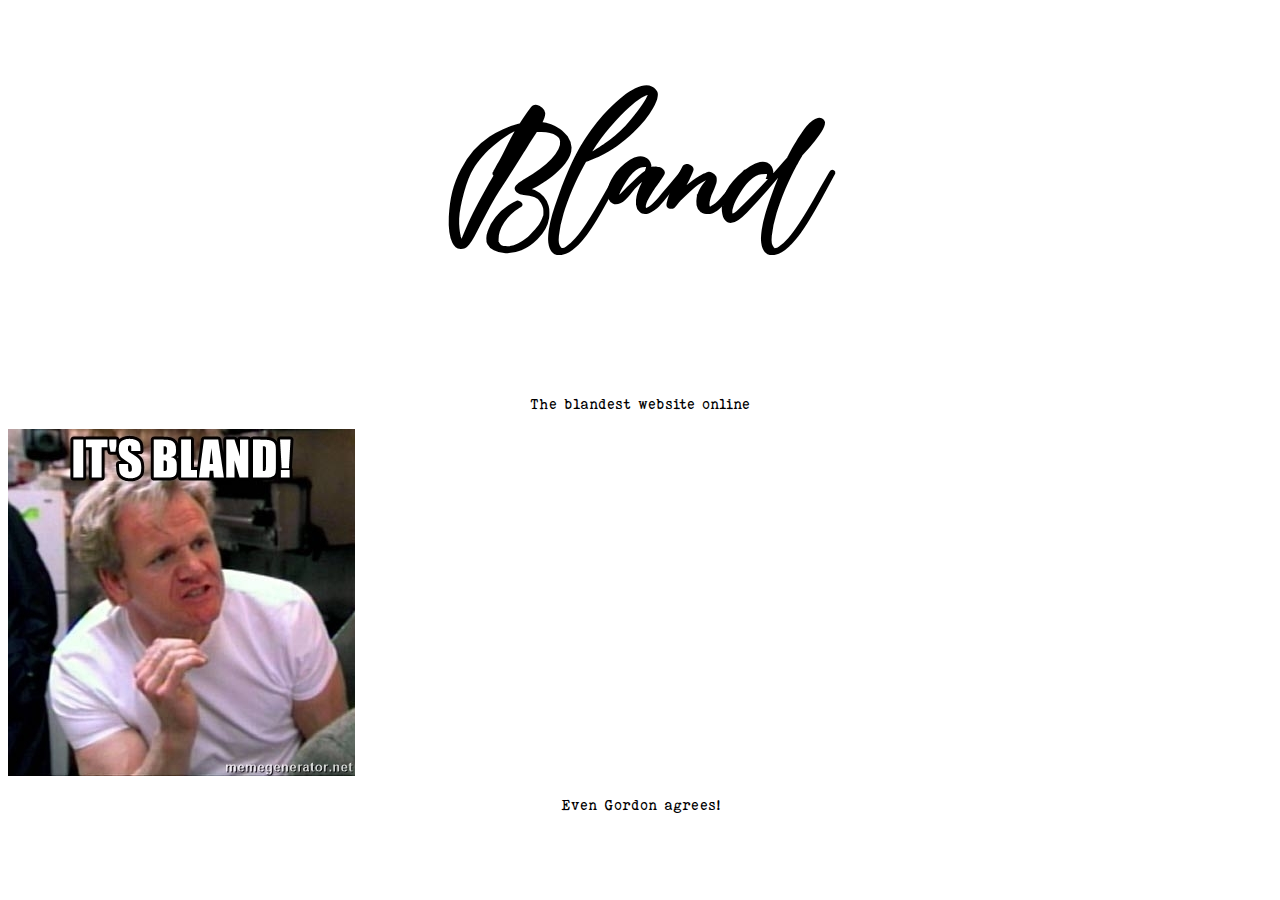
==== activity/index.html @ 664ebb8a "update" ====
<!DOCTYPE html>
<html lang="en">
<head>
    <meta charset="UTF-8">
    <meta http-equiv="X-UA-Compatible" content="IE=edge">
    <meta name="viewport" content="width=device-width, initial-scale=1.0">
    <link rel="stylesheet" href="style.css">
    <title>Document</title>
</head>
<body>
<h1>
Bland
</h1>

<p>The blandest website online</p>

<a href="https://www.youtube.com/watch?v=jd2mIIIe91g"target=_blank>
<img src="bland.jpg" alt="Gordon Ramsay: it's bland">
</a>

<p>Even Gordon agrees!</p>

</body>
</html>
---- activity/style.css ----
@font-face {
    font-family: my-first-font;
    src: url(Austria.ttf);
} 
@font-face {
    font-family: my-second-font;
    src: url(ELEGANT\ TYPEWRITER\ Regular.ttf);
}


h1{
    text-align: center;
    font-family: my-first-font;
    font-size: 800%;
}

p{
    text-align: center;
    font-family: my-second-font;
}
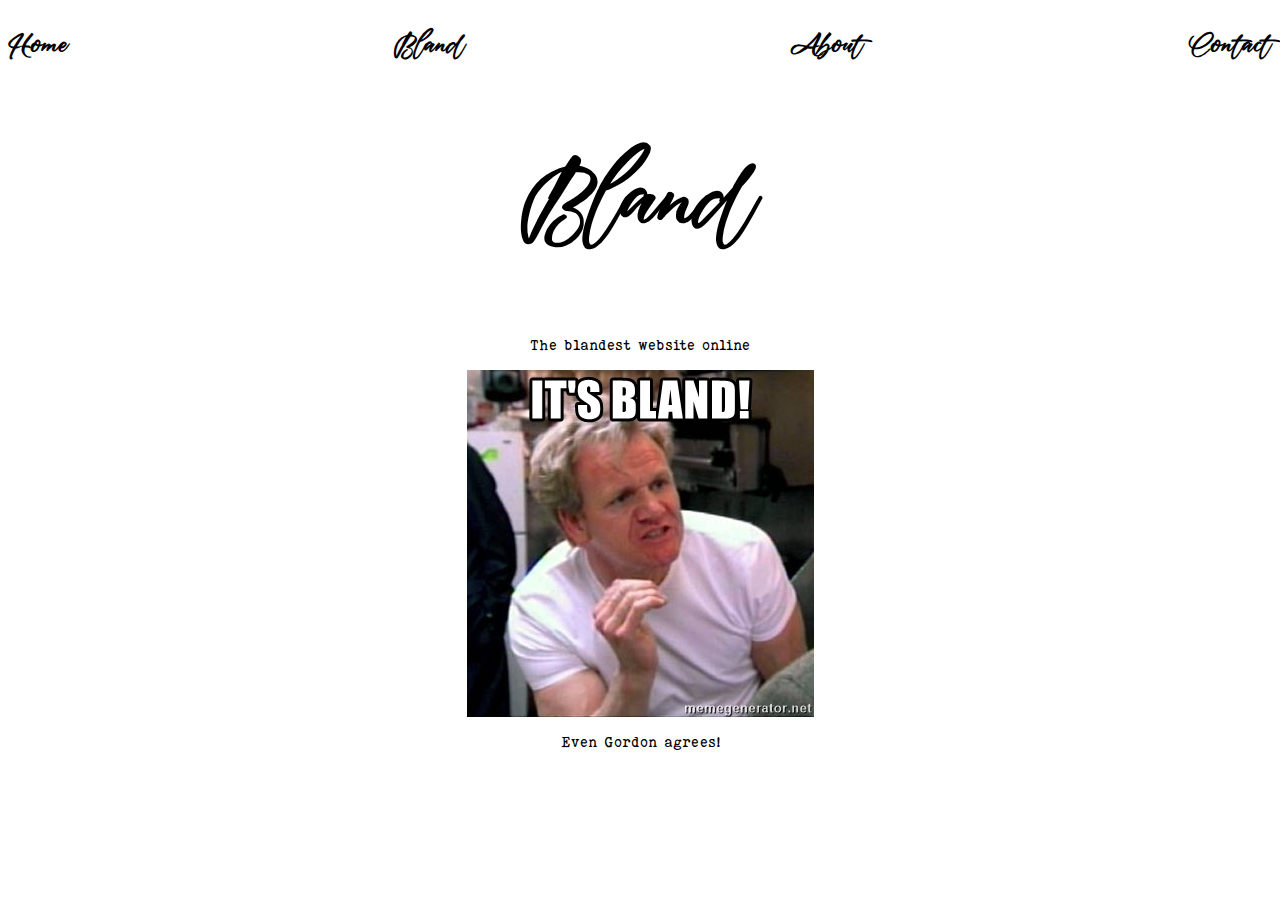
==== commit 74dfdb2e: "update" ====
--- a/activity/index.html
+++ b/activity/index.html
@@ -8,13 +8,21 @@
     <title>Document</title>
 </head>
 <body>
+    <nav> 
+    <div class="container">
+    <h2>Home</h2>
+    <h2>Bland</h2>
+    <h2>About</h2>
+    <h2>Contact</h2>
+    </div>
+    </nav>
 <h1>
 Bland
 </h1>
 
 <p>The blandest website online</p>
 
-<a href="https://www.youtube.com/watch?v=jd2mIIIe91g"target=_blank>
+<a id="image" href="https://www.youtube.com/watch?v=jd2mIIIe91g"target=_blank>
 <img src="bland.jpg" alt="Gordon Ramsay: it's bland">
 </a>
 
--- a/activity/style.css
+++ b/activity/style.css
@@ -11,7 +11,7 @@
 h1{
     text-align: center;
     font-family: my-first-font;
-    font-size: 800%;
+    font-size: 500%;
 }
 
 p{
@@ -19,3 +19,18 @@
     font-family: my-second-font;
 }
 
+.container{
+    display: flex;
+    min-height: 5vh;
+    flex-flow: row wrap;
+    justify-content: center;
+    justify-content: space-between;
+    font-family: my-first-font;
+    
+    
+}
+
+#image{
+    display: flex;
+    justify-content: center;
+}
